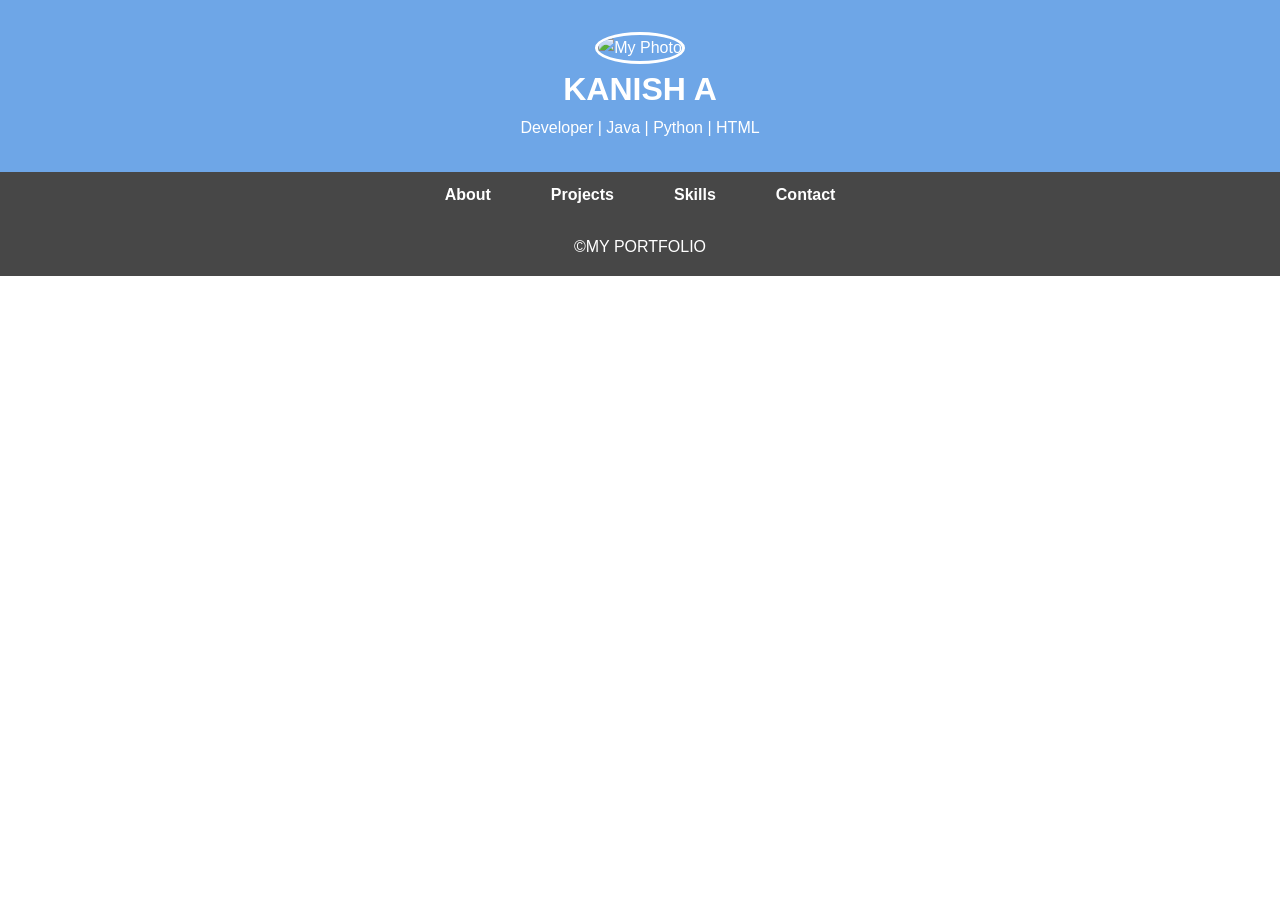
==== index.html @ ca5d2699 "files added" ====
<!DOCTYPE html>
<html lang="en">
<head>
  <meta charset="UTF-8">
  <meta name="viewport" content="width=device-width, initial-scale=1.0">
  <title>MY PORTFOLIO</title>
  <link rel="stylesheet" href="style.css">
</head>
<body>
  <header>
    <div class="profile-pic">
      <img src="C:\Users\acer\Downloads\𝓬𝓸𝓶𝓫𝓲𝓷𝓪𝓽𝓲𝓸𝓷 𝓸𝓯 𝓹𝓮𝓪𝓴 𝓱𝓾𝓶𝓪𝓷….jpg" alt="My Photo">
    </div>
    <h1>KANISH A</h1>
    <p>Developer | Java | Python | HTML</p>
  </header>

  <nav>
    <ul>
      <li><a href="about.html">About</a></li>
      <li><a href="projects.html">Projects</a></li>
      <li><a href="skills.html">Skills</a></li>
      <li><a href="contact.html">Contact</a></li>
    </ul>
  </nav>

  <footer>
    <p>&copy;MY PORTFOLIO </p>
  </footer>
</body>
</html>
---- style.css ----
/* General Reset */
* {
  margin: 0;
  padding: 0;
  box-sizing: border-box;
  font-family: Arial, sans-serif;
}

/* Body with Background Image */
body {
  background:url("D:/github/javaFSD/PORSCHE GT4 RS drifting.webp") no-repeat center center fixed;
  background-size: cover;
  color: #fff;
  line-height: 1.6;
  min-height: 100vh;
}

/* Header */
header {
  text-align: center;
  padding: 2rem;
  background: rgba(74,144,226,0.8); /* semi-transparent overlay */
  color: white;
}

header .profile-pic img {
  width: 120px;
  height: 120px;
  border-radius: 50%;
  border: 3px solid white;
}

/* Navigation */
nav {
  background: rgba(51,51,51,0.9);
}
nav ul {
  display: flex;
  justify-content: center;
  list-style: none;
  padding: 10px 0;
}
nav ul li {
  margin: 0 30px;
}
nav ul li a {
  color: white;
  text-decoration: none;
  font-weight: bold;
  font-size: 16px;
  transition: color 0.3s ease;
}
nav ul li a:hover {
  color: #4a90e2;
  text-decoration: underline;
}

/* Footer */
footer {
  text-align: center;
  padding: 1rem;
  background: rgba(51,51,51,0.9);
  color: white;
}
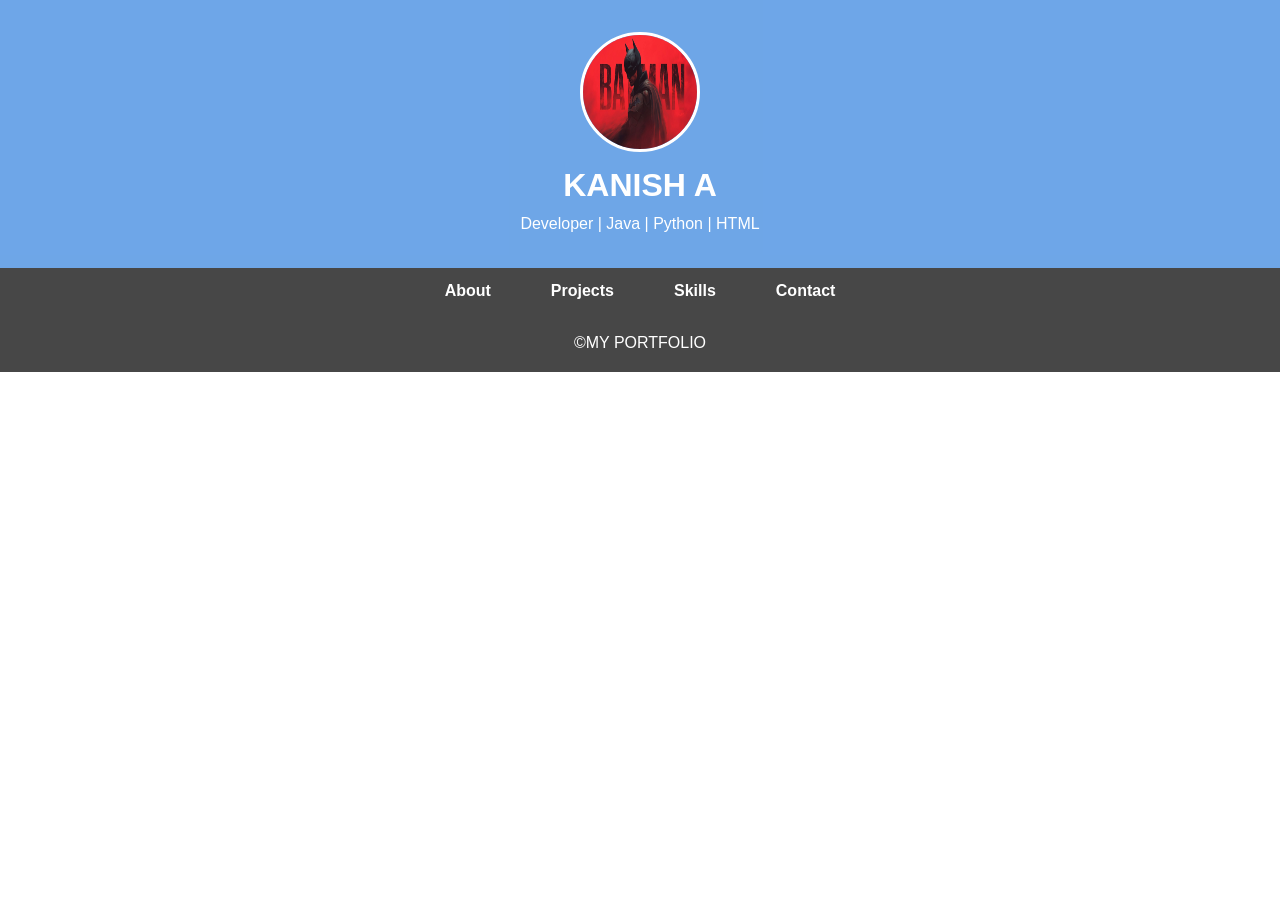
==== commit da5efdb7: "second" ====
--- a/index.html
+++ b/index.html
@@ -9,7 +9,7 @@
 <body>
   <header>
     <div class="profile-pic">
-      <img src="C:\Users\acer\Downloads\𝓬𝓸𝓶𝓫𝓲𝓷𝓪𝓽𝓲𝓸𝓷 𝓸𝓯 𝓹𝓮𝓪𝓴 𝓱𝓾𝓶𝓪𝓷….jpg" alt="My Photo">
+      <img src="𝓬𝓸𝓶𝓫𝓲𝓷𝓪𝓽𝓲𝓸𝓷 𝓸𝓯 𝓹𝓮𝓪𝓴 𝓱𝓾𝓶𝓪𝓷….jpg"alt="My Photo">
     </div>
     <h1>KANISH A</h1>
     <p>Developer | Java | Python | HTML</p>
